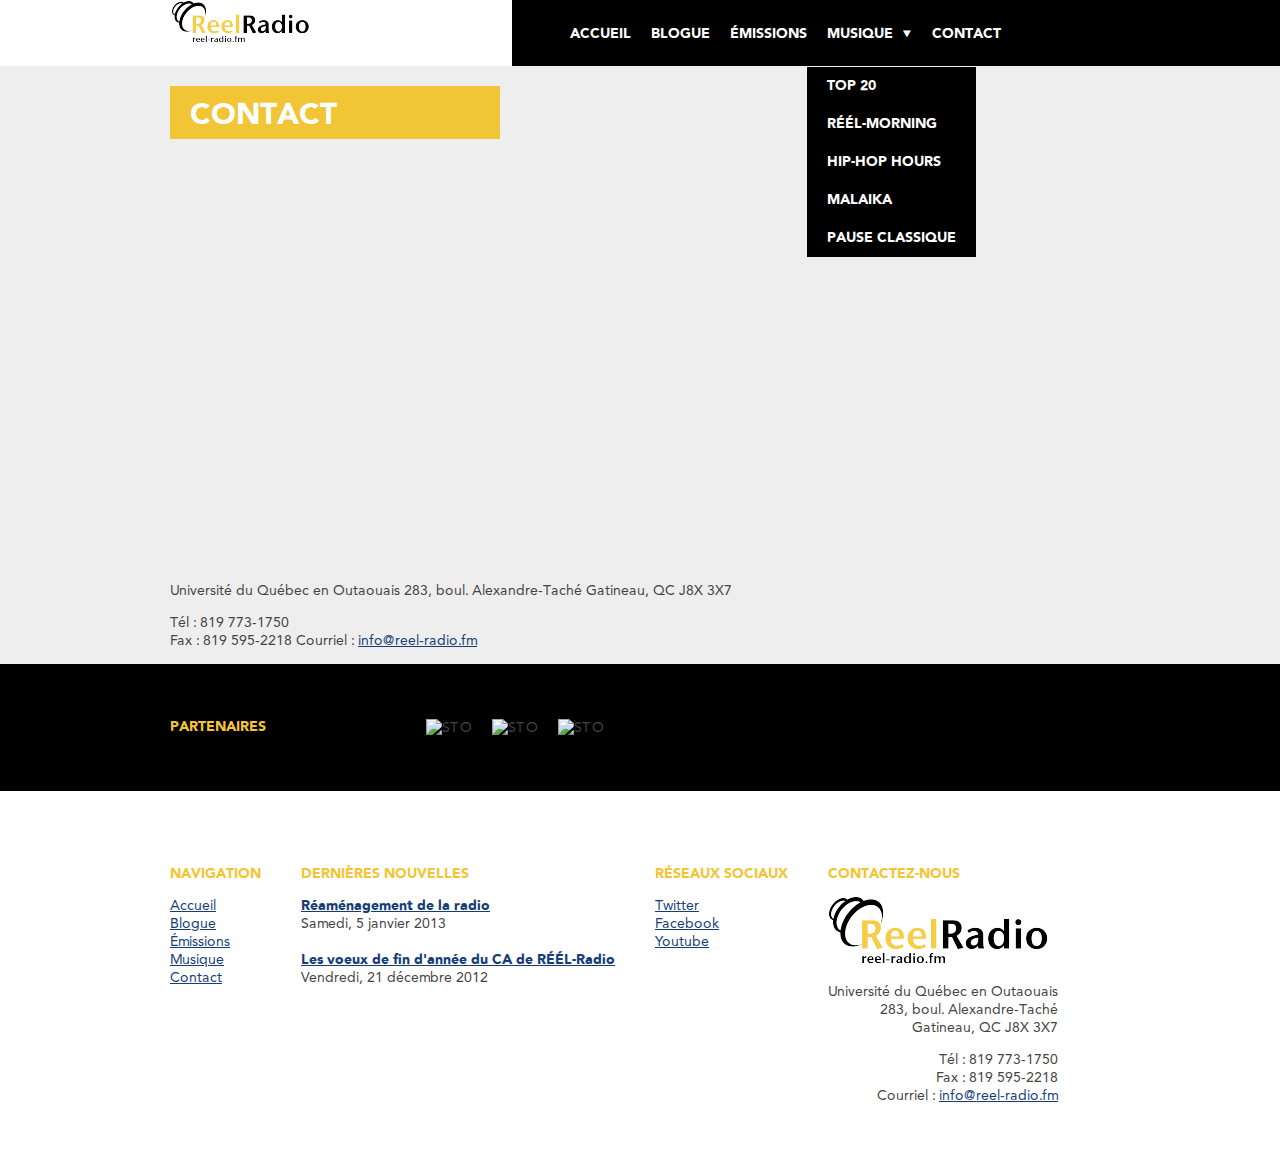
==== www/contact.html @ d36b8e6b "Added contact page" ====
<!DOCTYPE html>
<!--[if lt IE 7]>      <html class="no-js lt-ie9 lt-ie8 lt-ie7"> <![endif]-->
<!--[if IE 7]>         <html class="no-js lt-ie9 lt-ie8"> <![endif]-->
<!--[if IE 8]>         <html class="no-js lt-ie9"> <![endif]-->
<!--[if gt IE 8]><!--> <html class="no-js"> <!--<![endif]-->
	<head>
		<meta charset="utf-8">
		<meta http-equiv="X-UA-Compatible" content="IE=edge,chrome=1">
		<title></title>
		<meta name="description" content="">
		<meta name="viewport" content="width=device-width">

		<link rel="stylesheet" href="style.css">
		<script src="assets/js/libs/modernizr-2.6.2.min.js"></script>
	</head>

	<body id="contact">
	   <header class="page">
	   		<div class="background"></div>
	   		<div class="wrapper">
			   <div class="logo ir"><a href="#">Réél-Radio</a></div>
			   <nav class="main-menu">
					<ul class="clearfix">
						<li class="active"><a href="#">Accueil</a></li>
						<li><a href="#">Blogue</a></li>
						<li><a href="#">Émissions</a></li>
						<li class="dropdown"><a href="#">Musique</a>
							<ul>
								<li><a href="#">Top 20</a></li>
								<li><a href="#">RÉÉL-Morning</a></li>
								<li><a href="#">Hip-Hop Hours</a></li>
								<li><a href="#">Malaika</a></li>
								<li><a href="#">Pause Classique</a></li>
							</ul>
						</li>
						<li><a href="#">Contact</a></li>
					</ul>
			   </nav>
		   </div>
	   </header>

     <section class="main-content">
     	<div class="wrapper">

      <h1>Contact</h1>
      <article>
      	<div class="map">
			<iframe width="940" height="400" frameborder="0" scrolling="no" marginheight="0" marginwidth="0" src="https://maps.google.ca/maps?f=q&amp;source=s_q&amp;hl=en&amp;geocode=&amp;q=R%C3%89%C3%89L+Radio,+Gatineau,+QC&amp;aq=0&amp;oq=R%C3%89%C3%89L-Radio&amp;sll=49.891235,-97.15369&amp;sspn=30.854033,86.572266&amp;ie=UTF8&amp;hq=R%C3%89%C3%89L+Radio,&amp;hnear=Gatineau,+Communaut%C3%A9-Urbaine-de-l'Outaouais,+Quebec&amp;t=m&amp;ll=45.4246,-75.75099&amp;spn=0.012048,0.04034&amp;z=15&amp;iwloc=A&amp;output=embed"></iframe>
		</div>
		<div class="entry-content">
			<div class="vcard">
			    <p>
			      	<span class="fn url ir logo"><a href="#">RÉÉL-Radio</a></span>
			      	<span class="org">Université du Québec en Outaouais</span>
			      	<span class="adr">
			      		<span class="street-address">283, boul. Alexandre-Taché</span>
			      		<span class="locality">Gatineau</span>, 
			      		<span class="region" title="Québec">QC</span>
			      		<span class="postal-code">J8X 3X7</span>
			      	</span>
			    </p>
			    <p>
			      	<span class="tel">
				        Tél : <span class="value">819 773-1750</span><br>
				        <span class="type">Fax</span> : <span class="value">819 595-2218</span>
			        </span>
			        Courriel : <a class="email" href="mailto:info@reel-radio.fm">info@reel-radio.fm</a>
			    </p>
			</div>
		</div>
      </article>
	</div>
  	</section><!--fin div contenu-->

	<aside class="page clearfix">
		<div class="wrapper">
			<div class="widget widget-links">
				<h3>Partenaires</h3>
				<ul>
					<li><img src="http://placehold.it/150x150&amp;text=STO" alt="STO"></li>
					<li><img src="http://placehold.it/150x150&amp;text=Petit Chicago" alt="STO"></li>
					<li><img src="http://placehold.it/150x150&amp;text=UQO" alt="STO"></li>
				</ul>
			</div>
		</div>
	</aside>

	   <footer class="page clearfix">
	   	<div class="wrapper">
		 <div class="widget widget-nav">
		   <h3>Navigation</h3>
		   <nav>
			   <ul>
				   <li><a href="#">Accueil</a></li>
				   <li><a href="#">Blogue</a></li>
				   <li><a href="#">Émissions</a></li>
				   <li><a href="#">Musique</a></li>
				   <li><a href="#">Contact</a></li>
			   </ul>
		   </nav>
		 </div>

			<div class="widget widget-news">
			   <h3>Dernières nouvelles</h3>
			   <ul>
				   	<li>
				   		<h4><a href="#">Réaménagement de la radio</a></h4>
				   		<p>Samedi, 5 janvier 2013</p>
				   	</li>
				   	<li>
				   		<h4><a href="#">Les voeux de fin d'année du CA de RÉÉL-Radio</a></h4>
				   		<p>Vendredi, 21 décembre 2012</p>
				   	</li>
			   </ul>
			</div>

			<div class="widget widget-social">
			 	<h3>Réseaux sociaux</h3>
				<nav>
				   <ul>
				        <li><a href="#">Twitter</a></li>
				        <li><a href="#">Facebook</a></li>
				        <li><a href="#">Youtube</a></li>
		       		</ul>
	       		</nav>
			</div>

			<div class="widget widget-contact">
				<h3>Contactez-nous</h3>
				<div class="vcard">
				    <p>
				      	<span class="fn url ir logo"><a href="#">RÉÉL-Radio</a></span>
				      	<span class="org">Université du Québec en Outaouais</span>
				      	<span class="adr">
				      		<span class="street-address">283, boul. Alexandre-Taché</span>
				      		<span class="locality">Gatineau</span>, 
				      		<span class="region" title="Québec">QC</span>
				      		<span class="postal-code">J8X 3X7</span>
				      	</span>
				    </p>
				    <p>
				      	<span class="tel">
					        Tél : <span class="value">819 773-1750</span><br>
					        <span class="type">Fax</span> : <span class="value">819 595-2218</span>
				        </span>
				        Courriel : <a class="email" href="mailto:info@reel-radio.fm">info@reel-radio.fm</a>
				    </p>
			    </div>
			</div>
		</div>
		</footer>
     
		<script src="http://ajax.googleapis.com/ajax/libs/jquery/1.8.3/jquery.min.js"></script>
		<script src="assets/js/plugins.js"></script>
		<script src="assets/js/script.js"></script>
	</body>
</html>
---- www/style.css ----
/* ==========================================================================
   CSS Reset
   ========================================================================== */
/* --------------------------------------------------------------------------
   Base
   -------------------------------------------------------------------------- */
* {
  -moz-box-sizing: border-box;
  -webkit-box-sizing: border-box;
  box-sizing: border-box;
  *behavior: url(../js/borderbox.htc);
  /* IE6-7 */

}
html {
  font-size: 100%;
  -webkit-text-size-adjust: 100%;
  -ms-text-size-adjust: 100%;
}
html,
button,
input,
select,
textarea {
  font-family: sans-serif;
}
body {
  margin: 0;
  font-size: 100%;
  line-height: 1.4;
}
/* HTML5 Elements =========================================================== */
article,
aside,
details,
figcaption,
figure,
footer,
header,
hgroup,
nav,
section,
summary {
  display: block;
}
audio,
canvas,
video {
  display: inline-block;
  *display: inline;
  *zoom: 1;
}
audio:not([controls]) {
  display: none;
  height: 0;
}
[hidden] {
  display: none;
}
/* --------------------------------------------------------------------------
   Links
   -------------------------------------------------------------------------- */
a:focus {
  outline: thin dotted;
}
a:active,
a:hover {
  outline: 0;
}
/* ==========================================================================
   Typography
   ========================================================================== */
/*
 * Addresses font sizes and margins set differently in IE 6/7.
 * Addresses font sizes within `section` and `article` in Firefox 4+, Safari 5,
 * and Chrome.
 */
h1 {
  font-size: 2em;
  margin: 0.67em 0;
}
h2 {
  font-size: 1.5em;
  margin: 0.83em 0;
}
h3 {
  font-size: 1.17em;
  margin: 1em 0;
}
h4 {
  font-size: 1em;
  margin: 1.33em 0;
}
h5 {
  font-size: 0.83em;
  margin: 1.67em 0;
}
h6 {
  font-size: 0.75em;
  margin: 2.33em 0;
}
/* -----------------------------------------------------------------------------
   Typography
   -------------------------------------------------------------------------- */
abbr[title] {
  border-bottom: 1px dotted;
}
b,
strong {
  font-weight: bold;
}
blockquote {
  margin: 1em 40px;
}
dfn {
  font-style: italic;
}
hr {
  display: block;
  height: 1px;
  border: 0;
  border-top: 1px solid #ccc;
  margin: 1em 0;
  padding: 0;
}
ins {
  background: #ff9;
  color: #000;
  text-decoration: none;
}
mark {
  background: #ff0;
  color: #000;
  font-style: italic;
  font-weight: bold;
}
pre,
code,
kbd,
samp {
  font-family: monospace, serif;
  _font-family: 'courier new', monospace;
  font-size: 1em;
}
/* Improve readability of pre-formatted text in all browsers */
pre {
  white-space: pre;
  white-space: pre-wrap;
  word-wrap: break-word;
}
q {
  quotes: none;
}
q:before,
q:after {
  content: "";
  content: none;
}
small {
  font-size: 85%;
}
/* Position subscript and superscript content without affecting line-height*/
sub,
sup {
  font-size: 75%;
  line-height: 0;
  position: relative;
  vertical-align: baseline;
}
sup {
  top: -0.5em;
}
sub {
  bottom: -0.25em;
}
/* -----------------------------------------------------------------------------
   Lists
   ----------------------------------------------------------------------------- */
dl,
menu,
ol,
ul {
  margin: 1em 0;
}
dd {
  margin: 0 0 0 40px;
}
menu,
ol,
ul {
  padding: 0 0 0 40px;
}
nav ul,
nav ol {
  list-style: none;
  list-style-image: none;
}
/* -----------------------------------------------------------------------------
   Embedded content
   -------------------------------------------------------------------------- */
img {
  border: 0;
  -ms-interpolation-mode: bicubic;
  vertical-align: middle;
}
svg:not(:root) {
  overflow: hidden;
}
/* -----------------------------------------------------------------------------
   Figures
   ----------------------------------------------------------------------------- */
figure {
  margin: 0;
}
/* -----------------------------------------------------------------------------
   Forms
   ----------------------------------------------------------------------------- */
form {
  margin: 0;
}
fieldset {
  border: 1px solid #c0c0c0;
  margin: 0 2px;
  padding: 0.35em 0.625em 0.75em;
}
label {
  cursor: pointer;
}
legend {
  border: 0;
  padding: 0;
  white-space: normal;
  *margin-left: -7px;
}
button,
input,
select,
textarea {
  font-size: 100%;
  margin: 0;
  vertical-align: baseline;
  *vertical-align: middle;
}
button,
input {
  line-height: normal;
}
button,
html input[type="button"],
input[type="reset"],
input[type="submit"] {
  -webkit-appearance: button;
  cursor: pointer;
  *overflow: visible;
}
button[disabled],
input[disabled] {
  cursor: default;
}
input[type="checkbox"],
input[type="radio"] {
  box-sizing: border-box;
  padding: 0;
  *height: 13px;
  *width: 13px;
}
input[type="search"] {
  -webkit-appearance: textfield;
  -moz-box-sizing: content-box;
  -webkit-box-sizing: content-box;
  box-sizing: content-box;
}
input[type="search"]::-webkit-search-cancel-button,
input[type="search"]::-webkit-search-decoration {
  -webkit-appearance: none;
}
button::-moz-focus-inner,
input::-moz-focus-inner {
  border: 0;
  padding: 0;
}
textarea {
  overflow: auto;
  vertical-align: top;
}
/* -----------------------------------------------------------------------------
   Tables
   ----------------------------------------------------------------------------- */
table {
  border-collapse: collapse;
  border-spacing: 0;
}
/* -----------------------------------------------------------------------------
   Chrome Frame Prompt
   ----------------------------------------------------------------------------- */
.chromeframe {
  margin: 0.2em 0;
  background: #ccc;
  color: #000;
  padding: 0.2em 0;
}
/* =============================================================================
   Styles
   ========================================================================== */
/* -----------------------------------------------------------------------------
   Fonts
   -------------------------------------------------------------------------- */
@font-face {
  font-family: 'Avenir';
  src: url('assets/type/AvenirRoman.eot');
  src: url('assets/type/AvenirRoman.eot?#iefix') format('embedded-opentype'), url('assets/type/AvenirRoman.woff') format('woff'), url('assets/type/AvenirRoman.ttf') format('truetype');
  font-weight: normal;
  font-style: normal;
}
@font-face {
  font-family: 'Avenir';
  src: url('assets/type/AvenirBlack.eot');
  src: url('assets/type/AvenirBlack.eot?#iefix') format('embedded-opentype'), url('assets/type/AvenirBlack.woff') format('woff'), url('assets/type/AvenirBlack.ttf') format('truetype');
  font-weight: 700;
  font-style: normal;
}
@font-face {
  font-family: 'ModernPictogramsNormal';
  src: url('assets/type/modernpics-webfont.eot');
  src: url('assets/type/modernpics-webfont.eot?#iefix') format('embedded-opentype'), url('assets/type/modernpics-webfont.woff') format('woff'), url('assets/type/modernpics-webfont.ttf') format('truetype');
  font-weight: normal;
  font-style: normal;
}
/* -----------------------------------------------------------------------------
   Base Styles
   -------------------------------------------------------------------------- */
body {
  background: #eeeeee;
  font-weight: normal;
  font: 14px/18px 'Avenir', Helvetica, Arial, sans-serif;
  color: #444444;
}
.wrapper {
  width: 940px;
  margin: 0 auto;
}
a {
  color: #163d78;
}
a:hover {
  color: #a0bfed;
}
h1 {
  font-size: 2.15em;
  color: #fff;
  background: #f2c536;
  display: inline-block;
  padding: 20px 20px 15px 20px;
  text-transform: uppercase;
  width: 330px;
}
h2 {
  font-size: 1.28em;
  line-height: 1.25em;
  font-weight: bold;
  text-transform: uppercase;
}
h3 {
  font-size: 1em;
  color: #f2c536;
  font-weight: bold;
  text-transform: uppercase;
}
h4 {
  font-size: 1em;
  color: #000000;
  font-weight: bold;
}
p {
  margin: 0 0 14px 0;
}
.highlight {
  color: #f2c536;
}
/* -----------------------------------------------------------------------------
   Header Styles
   -------------------------------------------------------------------------- */
header.page {
  height: 66px;
  background: #000000;
}
header.page .background {
  width: 40%;
  position: absolute;
  left: 0;
  background: #fff;
  height: 66px;
}
header.page .logo {
  width: 350px;
  height: 66px;
  float: left;
  position: relative;
  z-index: 10;
}
header.page .logo a {
  background: url(assets/img/logo_small.png) top left no-repeat;
  display: block;
  width: 350px;
  height: 66px;
}
header.page nav.main-menu {
  float: left;
}
header.page nav.main-menu ul {
  list-style: none;
  margin: 25px 0 0 50px;
  padding: 0;
}
header.page nav.main-menu ul li {
  float: left;
  margin-left: 20px;
}
header.page nav.main-menu ul li:first-child {
  margin-left: 0;
}
header.page nav.main-menu ul li.dropdown:after {
  font-family: 'ModernPictogramsNormal';
  font-size: 1.25em;
  content: '/';
  color: #fff;
  padding-left: 5px;
}
header.page nav.main-menu ul li.dropdown ul {
  margin: 0;
  background: #000;
  margin-left: -20px;
  /*border-top:1px solid #fff;*/

  position: absolute;
  z-index: 20;
  top: 67px;
}
header.page nav.main-menu ul li.dropdown ul li {
  float: none;
  height: auto;
  margin: 0;
}
header.page nav.main-menu ul li.dropdown ul li a {
  padding: 10px 20px;
  margin: 0;
  display: block;
}
header.page nav.main-menu ul li.dropdown ul li a:hover {
  background: #f2c536;
  color: #fff;
}
header.page nav.main-menu a {
  font-weight: bold;
  color: #FFF;
  text-transform: uppercase;
  text-decoration: none;
}
header.page nav.main-menu a:hover {
  color: #f2c536;
}
/* -----------------------------------------------------------------------------
   Articles
   -------------------------------------------------------------------------- */
#home article {
  background: #fff;
  min-height: 225px;
  width: 300px;
  position: relative;
  margin: 0 0 20px 0;
  overflow: hidden;
}
#home article .post-image {
  position: absolute;
  z-index: 0;
}
#home article .article-content {
  position: absolute;
  bottom: 0;
  left: 0;
  z-index: 10;
  background: rgba(242, 197, 54, 0.6);
  display: inline-block;
  padding: 10px 10px 0 0;
}
#home article h2 {
  margin: 0;
  padding: 15px 30px 10px 20px;
  background: #fff;
  display: inline-block;
}
#home article .excerpt {
  margin: 0;
  padding: 10px 20px 0px 20px;
  background: #fff;
  display: inline-block;
}
#home article .excerpt ul {
  margin: 0 0 12px 0px;
  padding: 0;
  list-style: none;
}
#home article .excerpt p {
  margin-bottom: 8px;
}
#home article.listen {
  background: #000000;
}
#home article.is-long {
  width: 460px;
}
#page article {
  width: 940px;
  background: #fff;
}
#page article .entry-content {
  padding: 20px;
}
/* -----------------------------------------------------------------------------
   Side Bar & Pre Footer
   -------------------------------------------------------------------------- */
aside.page {
  background: #000000;
  padding: 40px 0;
}
.widget-links h3 {
  float: left;
  margin-right: 120px;
  display: table-cell;
}
.widget-links ul {
  list-style: none;
  float: left;
}
.widget-links ul li {
  float: left;
  margin-left: 20px;
}
.widget-links ul li:first-child {
  margin-left: 0px;
}
/* -----------------------------------------------------------------------------
   Footer
   -------------------------------------------------------------------------- */
footer.page {
  background: #fff;
  padding: 40px 0;
}
footer.page .widget {
  float: left;
  margin-top: 20px;
  margin-left: 40px;
}
footer.page .widget:first-child {
  margin-left: 0px;
}
footer.page .widget ul {
  list-style: none;
  margin: 0;
  padding: 0;
}
.widget-news h4 {
  margin: 0;
}
.widget-news p {
  margin: 0;
}
.widget-news li {
  margin-bottom: 18px;
}
.widget-contact .vcard {
  text-align: right;
}
.widget-contact .vcard .logo a {
  background: url(assets/img/logo_big.png) top left no-repeat;
  display: block;
  width: 220px;
  height: 66px;
  margin-bottom: 20px;
}
.widget-contact .vcard .org,
.widget-contact .vcard .adr,
.widget-contact .vcard .street-address,
.widget-contact .vcard .tel {
  display: block;
}
/**** Isotope Filtering ****/
.isotope-item {
  z-index: 2;
}
.isotope-hidden.isotope-item {
  pointer-events: none;
  z-index: 1;
}
/**** Isotope CSS3 transitions ****/
.isotope,
.isotope .isotope-item {
  -webkit-transition-duration: 0.8s;
  -moz-transition-duration: 0.8s;
  -ms-transition-duration: 0.8s;
  -o-transition-duration: 0.8s;
  transition-duration: 0.8s;
}
.isotope {
  -webkit-transition-property: height, width;
  -moz-transition-property: height, width;
  -ms-transition-property: height, width;
  -o-transition-property: height, width;
  transition-property: height, width;
}
.isotope .isotope-item {
  -webkit-transition-property: -webkit-transform, opacity;
  -moz-transition-property: -moz-transform, opacity;
  -ms-transition-property: -ms-transform, opacity;
  -o-transition-property: -o-transform, opacity;
  transition-property: transform, opacity;
}
/**** disabling Isotope CSS3 transitions ****/
.isotope.no-transition,
.isotope.no-transition .isotope-item,
.isotope .isotope-item.no-transition {
  -webkit-transition-duration: 0s;
  -moz-transition-duration: 0s;
  -ms-transition-duration: 0s;
  -o-transition-duration: 0s;
  transition-duration: 0s;
}
/* ==========================================================================
   Helper Classes
   ========================================================================== */
/* For image replacement */
.ir {
  display: block;
  border: 0;
  text-indent: -999em;
  overflow: hidden;
  background-color: transparent;
  background-repeat: no-repeat;
  text-align: left;
  direction: ltr;
  *line-height: 0;
}
.ir br {
  display: none;
}
/* Hide from both screenreaders and browsers: h5bp.com/u */
.hidden {
  display: none !important;
  visibility: hidden;
}
/* Hide only visually, but have it available for screenreaders: h5bp.com/v */
.visuallyhidden {
  border: 0;
  clip: rect(0 0 0 0);
  height: 1px;
  margin: -1px;
  overflow: hidden;
  padding: 0;
  position: absolute;
  width: 1px;
}
/* Extends the .visuallyhidden class to allow the element to be focusable when navigated to via the keyboard: h5bp.com/p */
.visuallyhidden.focusable:active,
.visuallyhidden.focusable:focus {
  clip: auto;
  height: auto;
  margin: 0;
  overflow: visible;
  position: static;
  width: auto;
}
/* Hide visually and from screenreaders, but maintain layout */
.invisible {
  visibility: hidden;
}
/* Contain floats: h5bp.com/q */
.clearfix:before,
.clearfix:after {
  content: "";
  display: table;
}
.clearfix:after {
  clear: both;
}
.clearfix {
  *zoom: 1;
}
/* ==========================================================================
   Media Queries
   ========================================================================== */
@media print {
  * {
    background: transparent !important;
    color: black !important;
    box-shadow: none !important;
    text-shadow: none !important;
    filter: none !important;
    -ms-filter: none !important;
  }
  /* Black prints faster: h5bp.com/s */
  a,
  a:visited {
    text-decoration: underline;
  }
  a[href]:after {
    content: " (" attr(href) ")";
  }
  abbr[title]:after {
    content: " (" attr(title) ")";
  }
  .ir a:after,
  a[href^="javascript:"]:after,
  a[href^="#"]:after {
    content: "";
  }
  /* Don't show links for images, or javascript/internal links */
  pre,
  blockquote {
    border: 1px solid #999;
    page-break-inside: avoid;
  }
  thead {
    display: table-header-group;
  }
  /* h5bp.com/t */
  tr,
  img {
    page-break-inside: avoid;
  }
  img {
    max-width: 100% !important;
  }
  @page  {
    margin: 0.5cm;
  }
  p,
  h2,
  h3 {
    orphans: 3;
    widows: 3;
  }
  h2,
  h3 {
    page-break-after: avoid;
  }
}
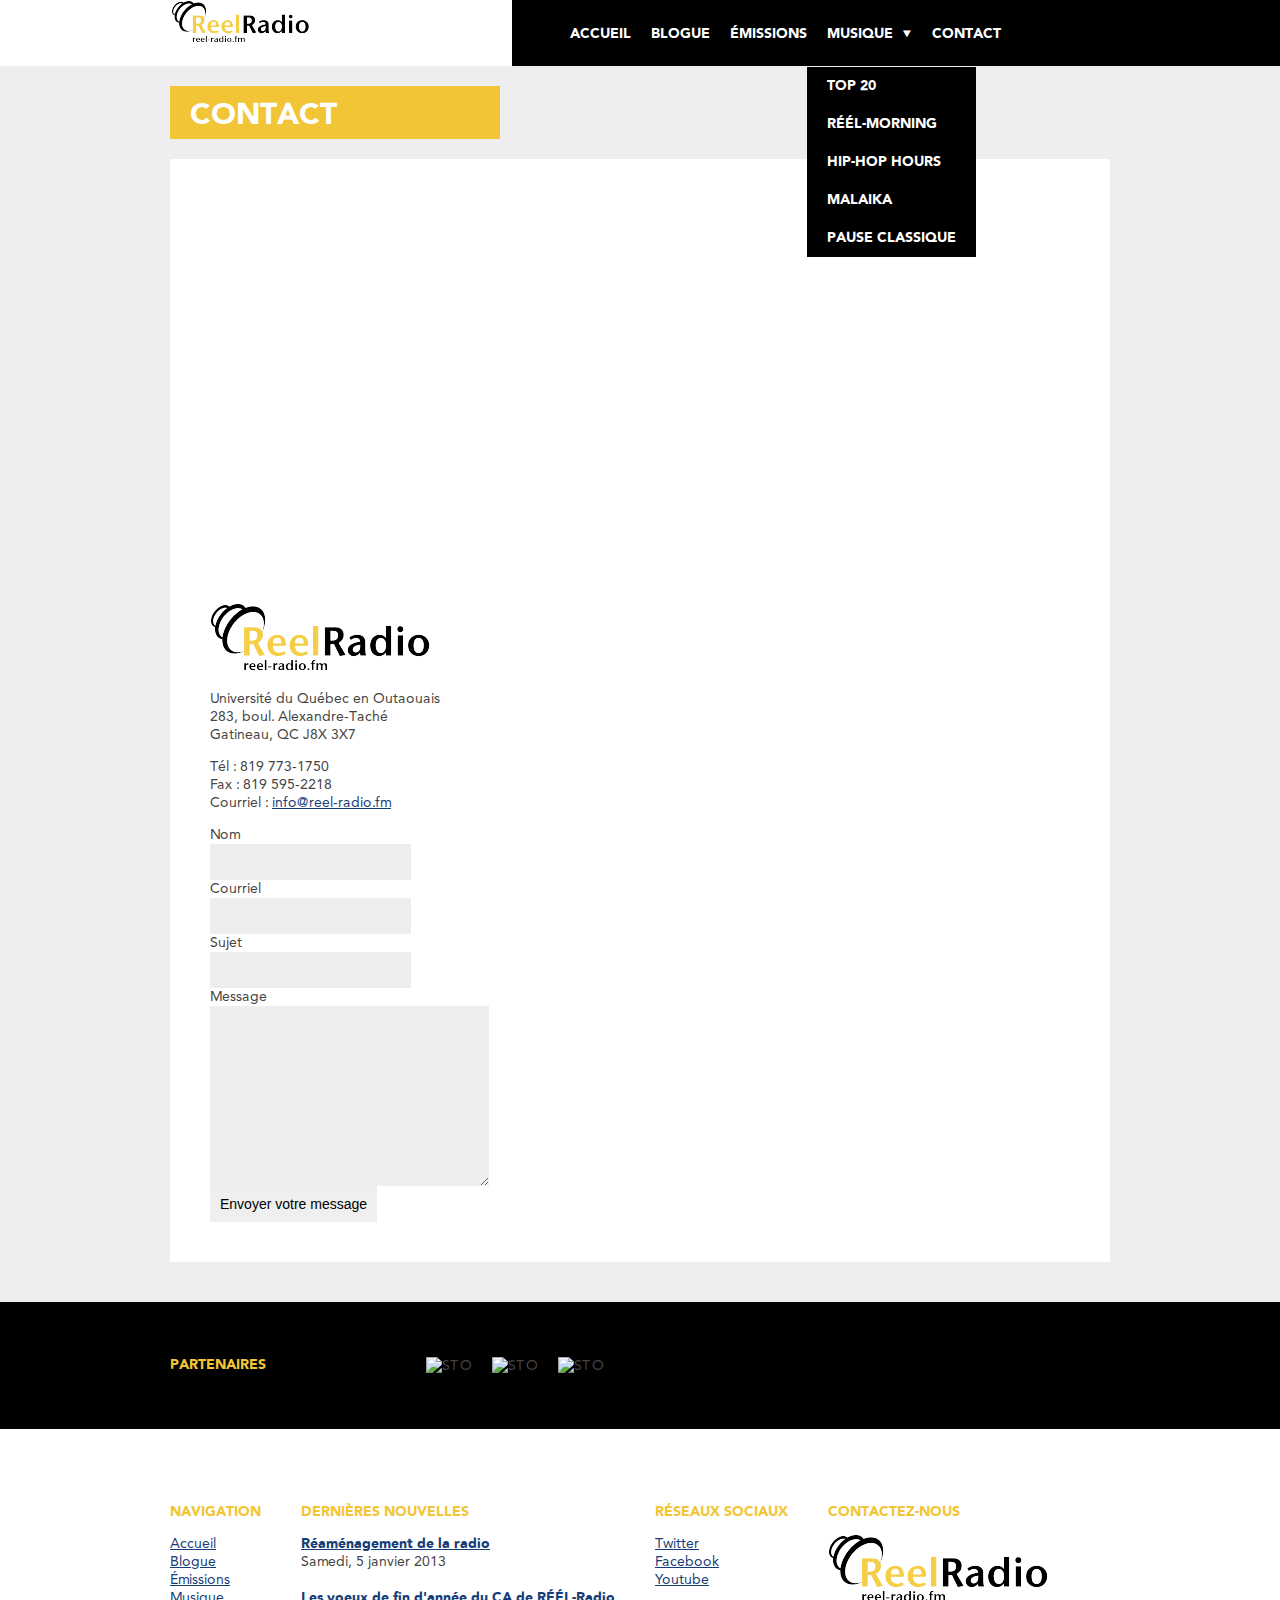
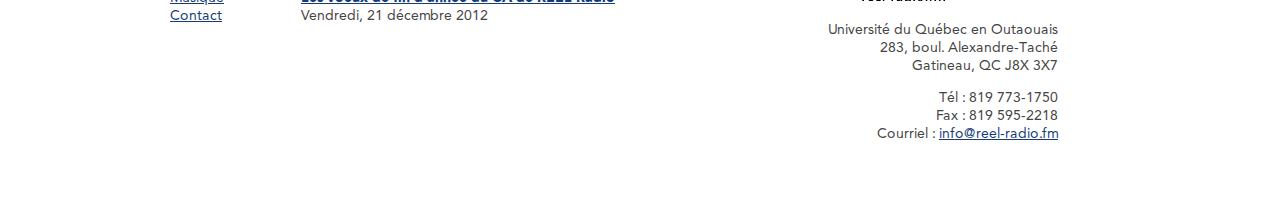
==== commit a6997b21: "Added styles for contact page" ====
--- a/www/contact.html
+++ b/www/contact.html
@@ -14,7 +14,7 @@
 		<script src="assets/js/libs/modernizr-2.6.2.min.js"></script>
 	</head>
 
-	<body id="contact">
+	<body id="page">
 	   <header class="page">
 	   		<div class="background"></div>
 	   		<div class="wrapper">
@@ -66,6 +66,18 @@
 			        </span>
 			        Courriel : <a class="email" href="mailto:info@reel-radio.fm">info@reel-radio.fm</a>
 			    </p>
+			</div>
+			<div class="contact-form">
+				<form action="#" method="post">
+					<label for="contactName">Nom</label>
+					<input type="text" name="contactName" id="contactName">
+					<label for="contactEmail">Courriel</label>
+					<input type="text" name="contactEmail" id="contactEmail">
+					<label for="contactSubject">Sujet</label>
+					<input type="text" name="contactSubject" id="contactSubject">
+					<label for="contactMessage">Message</label><textarea name="contactMessage" id="contactMessage" cols="30" rows="10"></textarea>
+					<input type="submit" value="Envoyer votre message">
+				</form>
 			</div>
 		</div>
       </article>
--- a/www/style.css
+++ b/www/style.css
@@ -512,9 +512,37 @@
 #page article {
   width: 940px;
   background: #fff;
+  margin-bottom: 40px;
 }
 #page article .entry-content {
-  padding: 20px;
+  padding: 40px;
+}
+#page article .logo a {
+  background: url(assets/img/logo_big.png) top left no-repeat;
+  display: block;
+  width: 220px;
+  height: 66px;
+  margin-bottom: 20px;
+}
+#page article .org,
+#page article .adr,
+#page article .street-address,
+#page article .tel {
+  display: block;
+}
+form label,
+form input,
+form textarea {
+  display: block;
+}
+form input,
+form textarea {
+  padding: 10px;
+  border: none;
+}
+form input:not([type=submit]):not([type=file]),
+form textarea {
+  background: #eeeeee;
 }
 /* -----------------------------------------------------------------------------
    Side Bar & Pre Footer
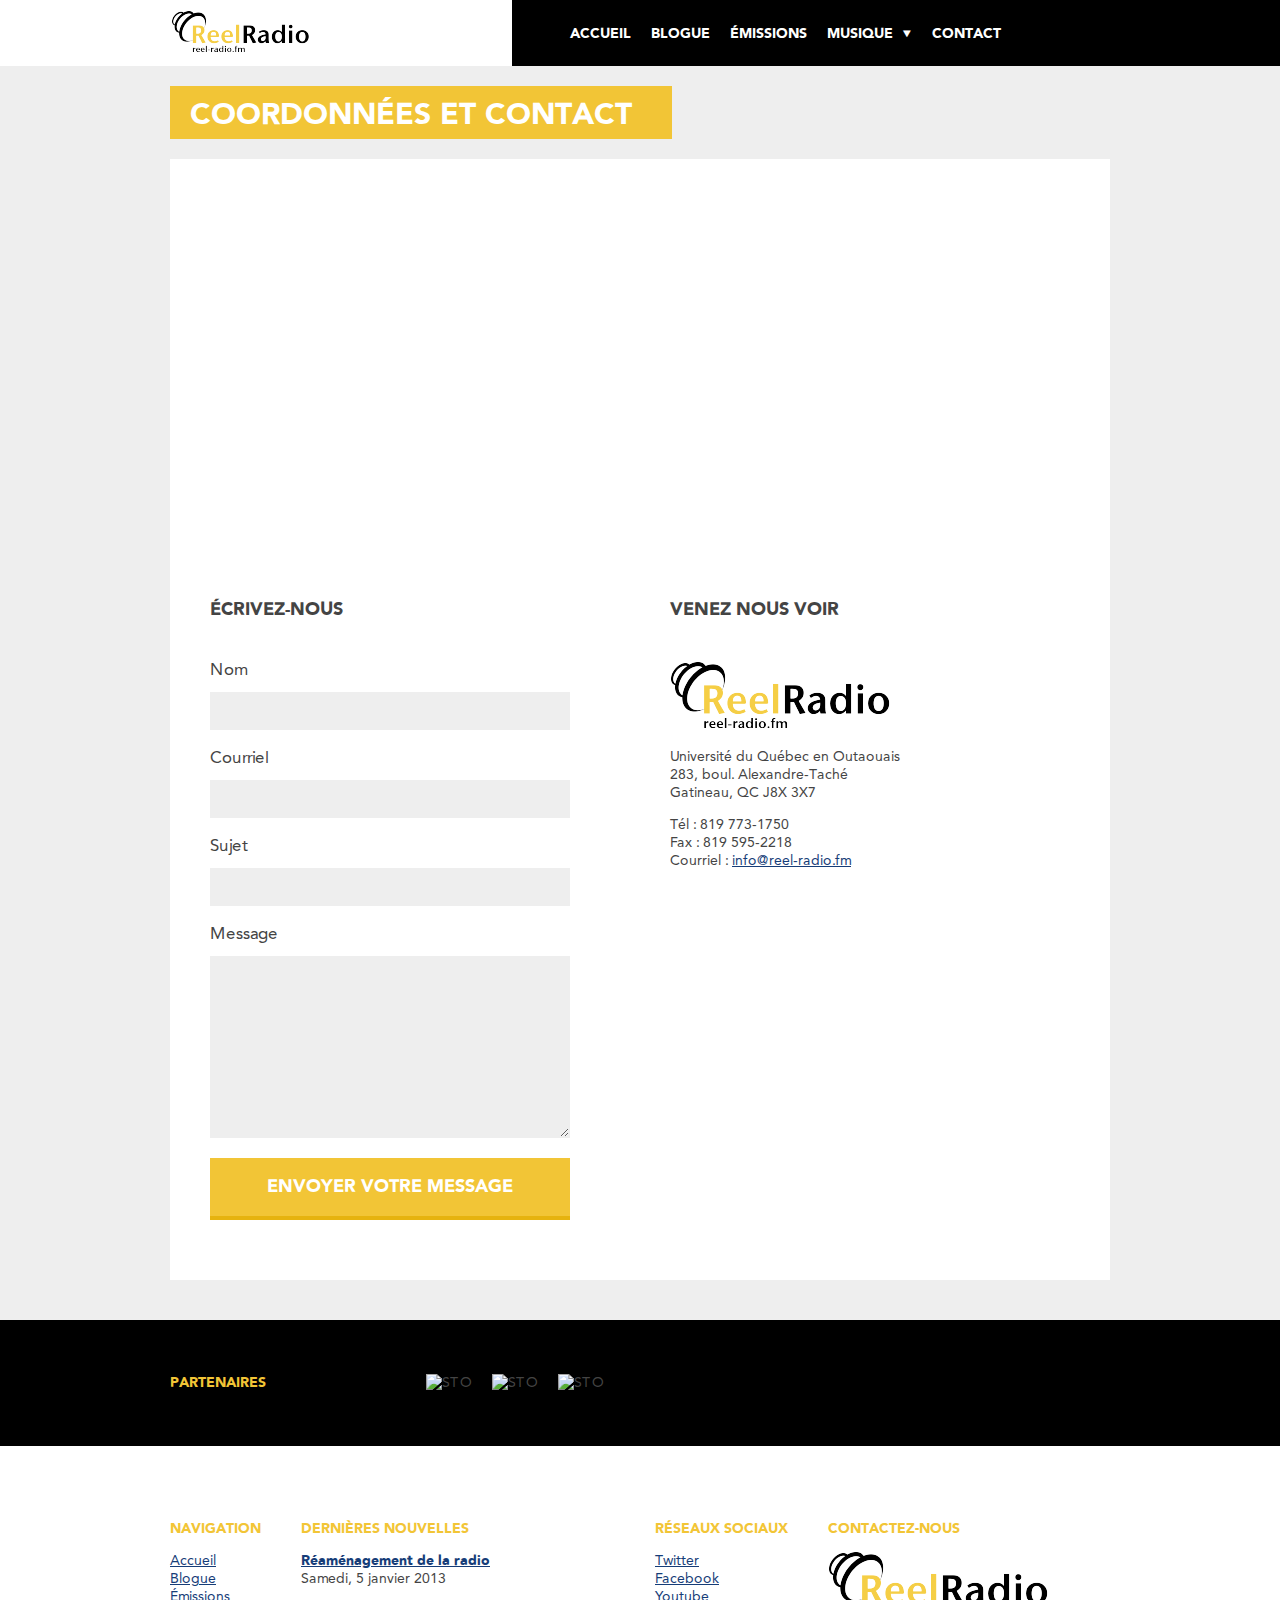
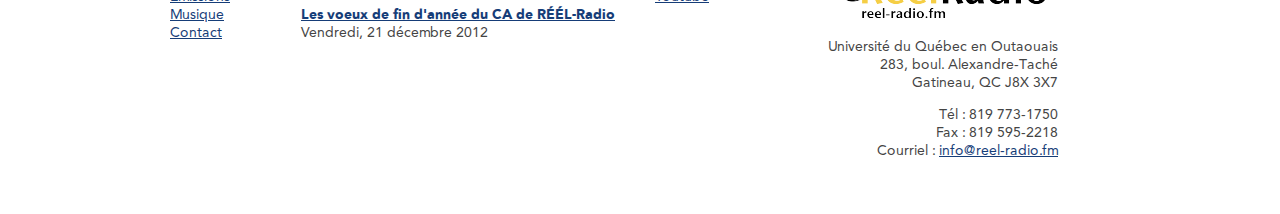
==== commit 9274c973: "Updated Google Maps from embed to Javascript API" ====
--- a/www/contact.html
+++ b/www/contact.html
@@ -14,7 +14,7 @@
 		<script src="assets/js/libs/modernizr-2.6.2.min.js"></script>
 	</head>
 
-	<body id="page">
+	<body id="page" class="contact">
 	   <header class="page">
 	   		<div class="background"></div>
 	   		<div class="wrapper">
@@ -42,13 +42,27 @@
      <section class="main-content">
      	<div class="wrapper">
 
-      <h1>Contact</h1>
+      <h1>Coordonnées et contact</h1>
       <article>
-      	<div class="map">
-			<iframe width="940" height="400" frameborder="0" scrolling="no" marginheight="0" marginwidth="0" src="https://maps.google.ca/maps?f=q&amp;source=s_q&amp;hl=en&amp;geocode=&amp;q=R%C3%89%C3%89L+Radio,+Gatineau,+QC&amp;aq=0&amp;oq=R%C3%89%C3%89L-Radio&amp;sll=49.891235,-97.15369&amp;sspn=30.854033,86.572266&amp;ie=UTF8&amp;hq=R%C3%89%C3%89L+Radio,&amp;hnear=Gatineau,+Communaut%C3%A9-Urbaine-de-l'Outaouais,+Quebec&amp;t=m&amp;ll=45.4246,-75.75099&amp;spn=0.012048,0.04034&amp;z=15&amp;iwloc=A&amp;output=embed"></iframe>
+      	<div id="mapcanvas">
+			<!--<iframe width="940" height="400" frameborder="0" scrolling="no" marginheight="0" marginwidth="0" src="https://maps.google.ca/maps?f=q&amp;source=s_q&amp;hl=en&amp;geocode=&amp;q=R%C3%89%C3%89L+Radio,+Gatineau,+QC&amp;aq=0&amp;oq=R%C3%89%C3%89L-Radio&amp;sll=49.891235,-97.15369&amp;sspn=30.854033,86.572266&amp;ie=UTF8&amp;hq=R%C3%89%C3%89L+Radio,&amp;hnear=Gatineau,+Communaut%C3%A9-Urbaine-de-l'Outaouais,+Quebec&amp;t=m&amp;ll=45.4246,-75.75099&amp;spn=0.012048,0.04034&amp;z=15&amp;iwloc=near&amp;output=embed"></iframe>-->
 		</div>
-		<div class="entry-content">
+		<div class="entry-content clearfix">
+			<div class="contact-form">
+				<h2>Écrivez-nous</h2>
+				<form action="#" method="post">
+					<label for="contactName">Nom</label>
+					<input type="text" name="contactName" id="contactName">
+					<label for="contactEmail">Courriel</label>
+					<input type="text" name="contactEmail" id="contactEmail">
+					<label for="contactSubject">Sujet</label>
+					<input type="text" name="contactSubject" id="contactSubject">
+					<label for="contactMessage">Message</label><textarea name="contactMessage" id="contactMessage" cols="30" rows="10"></textarea>
+					<input type="submit" value="Envoyer votre message">
+				</form>
+			</div>
 			<div class="vcard">
+				<h2>Venez nous voir</h2>
 			    <p>
 			      	<span class="fn url ir logo"><a href="#">RÉÉL-Radio</a></span>
 			      	<span class="org">Université du Québec en Outaouais</span>
@@ -66,18 +80,6 @@
 			        </span>
 			        Courriel : <a class="email" href="mailto:info@reel-radio.fm">info@reel-radio.fm</a>
 			    </p>
-			</div>
-			<div class="contact-form">
-				<form action="#" method="post">
-					<label for="contactName">Nom</label>
-					<input type="text" name="contactName" id="contactName">
-					<label for="contactEmail">Courriel</label>
-					<input type="text" name="contactEmail" id="contactEmail">
-					<label for="contactSubject">Sujet</label>
-					<input type="text" name="contactSubject" id="contactSubject">
-					<label for="contactMessage">Message</label><textarea name="contactMessage" id="contactMessage" cols="30" rows="10"></textarea>
-					<input type="submit" value="Envoyer votre message">
-				</form>
 			</div>
 		</div>
       </article>
@@ -163,7 +165,9 @@
 		</footer>
      
 		<script src="http://ajax.googleapis.com/ajax/libs/jquery/1.8.3/jquery.min.js"></script>
+		<script src="https://maps.googleapis.com/maps/api/js?key=AIzaSyDKvZQrhBQSUCsctvSphe_2yIRzwvzI2l4&amp;sensor=false"></script>
 		<script src="assets/js/plugins.js"></script>
 		<script src="assets/js/script.js"></script>
+
 	</body>
 </html>
--- a/www/style.css
+++ b/www/style.css
@@ -350,15 +350,17 @@
   color: #fff;
   background: #f2c536;
   display: inline-block;
-  padding: 20px 20px 15px 20px;
+  padding: 20px 40px 15px 20px;
   text-transform: uppercase;
-  width: 330px;
+  /*width: 330px;*/
+
 }
 h2 {
   font-size: 1.28em;
   line-height: 1.25em;
   font-weight: bold;
   text-transform: uppercase;
+  margin: 0 0 40px 0;
 }
 h3 {
   font-size: 1em;
@@ -401,8 +403,9 @@
 header.page .logo a {
   background: url(assets/img/logo_small.png) top left no-repeat;
   display: block;
-  width: 350px;
-  height: 66px;
+  width: 140px;
+  height: 43px;
+  margin-top: 10px;
 }
 header.page nav.main-menu {
   float: left;
@@ -427,6 +430,7 @@
   padding-left: 5px;
 }
 header.page nav.main-menu ul li.dropdown ul {
+  display: none;
   margin: 0;
   background: #000;
   margin-left: -20px;
@@ -517,32 +521,70 @@
 #page article .entry-content {
   padding: 40px;
 }
-#page article .logo a {
+#page.contact article #mapcanvas {
+  width: 100%;
+  height: 400px;
+}
+#page.contact article .vcard {
+  float: left;
+}
+#page.contact article .logo a {
   background: url(assets/img/logo_big.png) top left no-repeat;
   display: block;
   width: 220px;
   height: 66px;
   margin-bottom: 20px;
 }
-#page article .org,
-#page article .adr,
-#page article .street-address,
-#page article .tel {
-  display: block;
-}
-form label,
-form input,
-form textarea {
-  display: block;
-}
-form input,
-form textarea {
+#page.contact article .org,
+#page.contact article .adr,
+#page.contact article .street-address,
+#page.contact article .tel {
+  display: block;
+}
+.contact-form {
+  float: left;
+  width: 460px;
+}
+.contact-form label,
+.contact-form input,
+.contact-form textarea {
+  display: block;
+}
+.contact-form label {
+  margin-bottom: 12px;
+  font-size: 1.2em;
+}
+.contact-form input,
+.contact-form textarea {
   padding: 10px;
+  margin-bottom: 20px;
   border: none;
-}
-form input:not([type=submit]):not([type=file]),
-form textarea {
+  width: 360px;
+}
+.contact-form input:not([type=submit]):not([type=file]),
+.contact-form textarea {
   background: #eeeeee;
+  border: 1px solid #eeeeee;
+}
+.contact-form input:not([type=submit]):not([type=file]):focus,
+.contact-form textarea:focus {
+  background: #fff;
+  border: 1px solid #f2c536;
+}
+.contact-form input[type=submit] {
+  background: #f2c536;
+  padding: 20px;
+  color: #fff;
+  text-transform: uppercase;
+  font-size: 1.28em;
+  font-weight: bold;
+  font-family: 'Avenir', Helvetica, Arial, sans-serif;
+  border-bottom: 4px solid #e6b30f;
+}
+.contact-form input[type=submit]:hover {
+  border-bottom: 4px solid #f4cc4e;
+  background: #f7da7e;
+  color: #000000;
 }
 /* -----------------------------------------------------------------------------
    Side Bar & Pre Footer
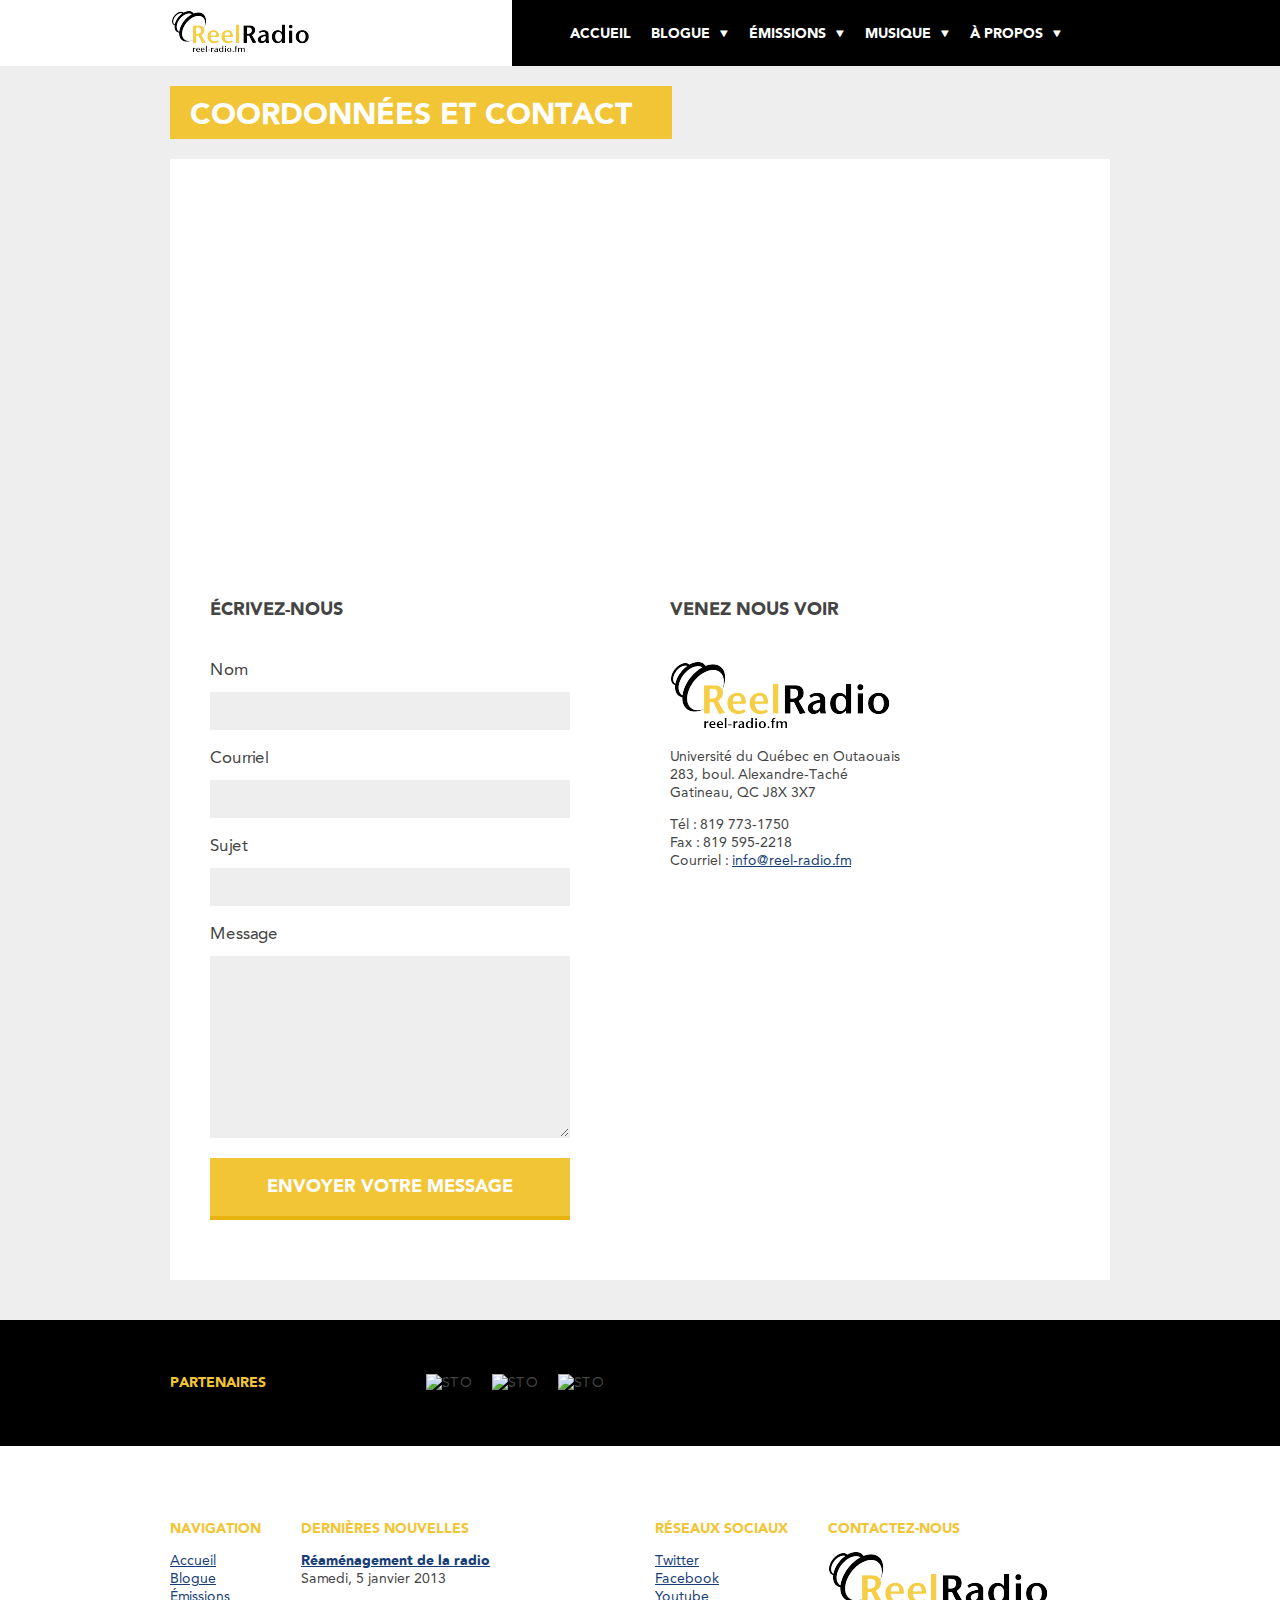
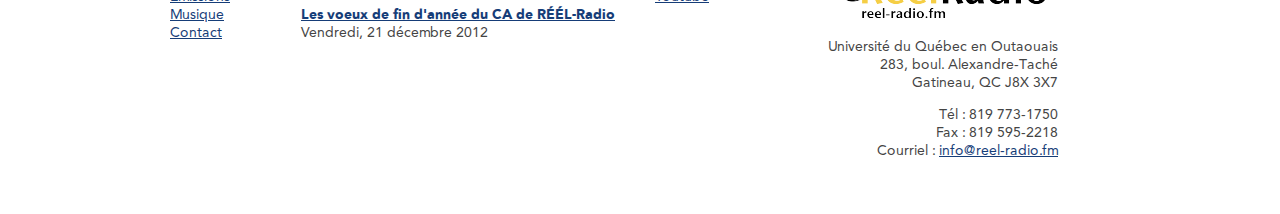
==== commit edc33641: "Fixed menu typo" ====
--- a/www/contact.html
+++ b/www/contact.html
@@ -22,8 +22,19 @@
 			   <nav class="main-menu">
 					<ul class="clearfix">
 						<li class="active"><a href="#">Accueil</a></li>
-						<li><a href="#">Blogue</a></li>
-						<li><a href="#">Émissions</a></li>
+						<li class="dropdown"><a href="#">Blogue</a>
+							<ul>
+								<li><a href="#">Entrevues</a></li>
+								<li><a href="#">Critique de film</a></li>
+								<li><a href="#">Nouvelles</a></li>
+							</ul>
+						</li>
+						<li class="dropdown"><a href="#">Émissions</a>
+							<ul>
+								<li><a href="#">Grille horaire</a></li>
+								<li><a href="#">Liste des émissions</a></li>
+							</ul>
+						</li>
 						<li class="dropdown"><a href="#">Musique</a>
 							<ul>
 								<li><a href="#">Top 20</a></li>
@@ -33,7 +44,14 @@
 								<li><a href="#">Pause Classique</a></li>
 							</ul>
 						</li>
-						<li><a href="#">Contact</a></li>
+						<li class="dropdown"><a href="#">À propos</a>
+							<ul>
+								<li><a href="#">Coordonnées et contact</a></li>
+								<li><a href="#">Membres</a></li>
+								<li><a href="#">Partenaires</a></li>
+								<li><a href="#">Bénévoles</a></li>
+							</ul>
+						</li>
 					</ul>
 			   </nav>
 		   </div>
--- a/www/style.css
+++ b/www/style.css
@@ -521,6 +521,22 @@
 #page article .entry-content {
   padding: 40px;
 }
+#single .main-content article {
+  width: 700px;
+  background: #fff;
+  margin: 0 20px 40px 0;
+  float: left;
+}
+#single .main-content article .entry-content {
+  padding: 40px;
+}
+#single .main-content aside {
+  width: 200px;
+  background: #fff;
+  margin-bottom: 20px;
+  padding: 20px;
+  float: left;
+}
 #page.contact article #mapcanvas {
   width: 100%;
   height: 400px;
@@ -629,13 +645,26 @@
   margin: 0;
   padding: 0;
 }
-.widget-news h4 {
-  margin: 0;
-}
-.widget-news p {
-  margin: 0;
-}
-.widget-news li {
+.widget-news h4,
+.widget-related h4,
+.widget-listen h4 {
+  margin: 0;
+}
+.widget-news ul,
+.widget-related ul,
+.widget-listen ul {
+  list-style: none;
+  margin: 0;
+  padding: 0;
+}
+.widget-news p,
+.widget-related p,
+.widget-listen p {
+  margin: 0;
+}
+.widget-news li,
+.widget-related li,
+.widget-listen li {
   margin-bottom: 18px;
 }
 .widget-contact .vcard {
